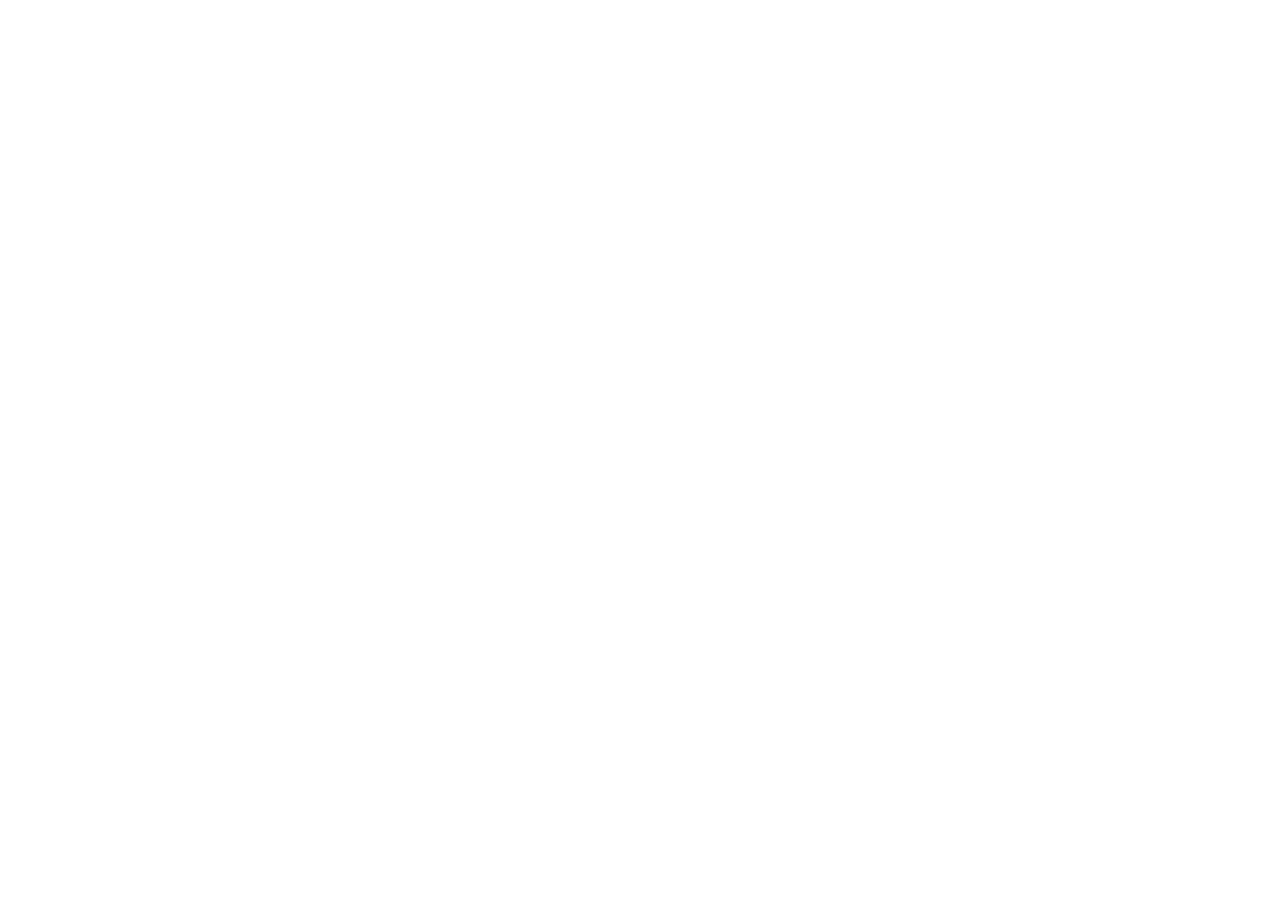
==== PROJET-HTML/index-cadre.html @ 1343f373 "commit projet" ====
<!DOCTYPE html>
<html lang="fr">
    <head>
<meta http-equiv="Content-Type" content="text/html; charset=utf-8" >
    	<meta charset="utf-8" />
        <title>GK Tea : Site des meilleurs thés GK</title>
        
        <link rel="stylesheet" href="style.css" type="text/css" />
        
    </head>
    
    <body>     
    
        <!--[if IE]><div id="fond_ie"><! [endif]-->
        <nav id="menu_top">
        </nav>  
        <div class="cl"></div>
                
        <div class="container">
             
          <header id="header_top">
          </header>
              <section class="content_hp">
                    <header>
                    </header>
                    
                    <!-- IMPORTANT PLACER 3 ELEMENTS DE TYPE "ARTICLE" -->
                    
              </section> <!-- end .content -->
              <div class="cl"></div>
     
              <aside id="news">
             	 <header>
                 </header>
              	<!-- IMPORTANT PLACER 1 LISTE NON ORDONNEE -->
              </aside>
              
              <section id="home_bas">
                    <div id="store_locator">
                    </div>
                    <div id="newsletter">                    	
                    </div>
              </section>
              <div class="cl margin20"></div>
              <footer id="footer_site">
              </footer>
              
          </div>
          <!--[if lte IE 8]></div> <! [endif]-->
    </body>
</html>
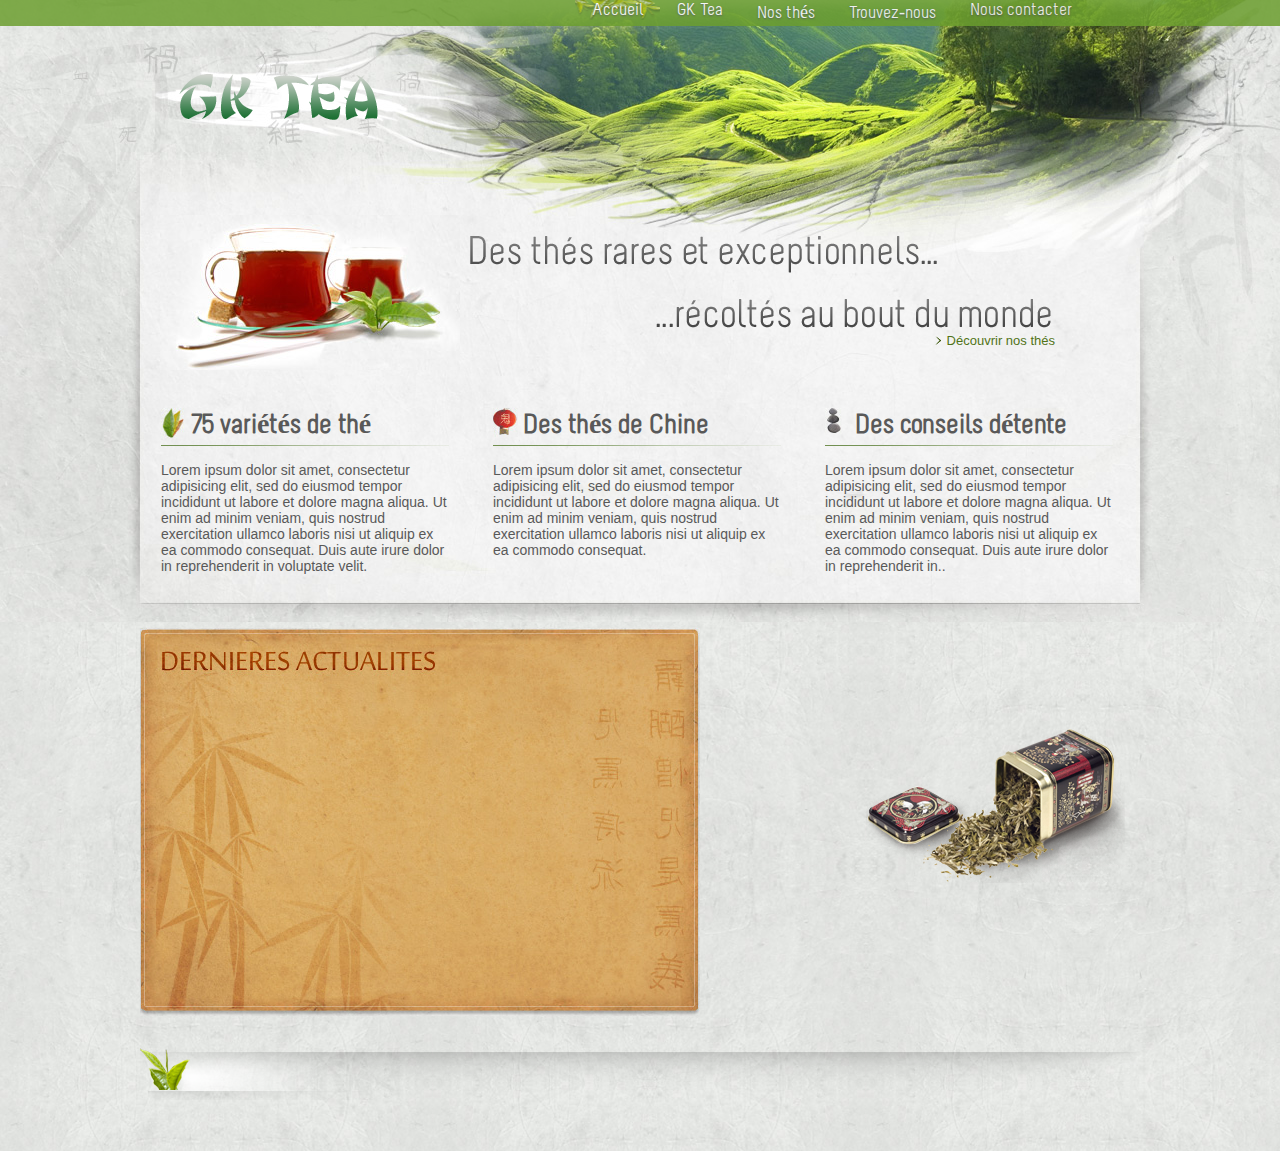
==== commit 632055d9: "modifications mineures" ====
--- a/PROJET-HTML/index-cadre.html
+++ b/PROJET-HTML/index-cadre.html
@@ -13,19 +13,46 @@
     
         <!--[if IE]><div id="fond_ie"><! [endif]-->
         <nav id="menu_top">
+          <ul>
+                    <li><a class="actif" href="#">Accueil</a></li>
+                    <li><a href="#">GK Tea</a></li>
+                    <li><a href="#">Nos thés</a></li>
+                    <li><a href="#">Trouvez-nous</a></li>
+                    <li><a href="#">Nous contacter</a></li>
+          </ul>
         </nav>  
         <div class="cl"></div>
                 
         <div class="container">
              
           <header id="header_top">
+            <a id="logo" href="#">
+              <h1><img src="images/gklogo.png" alt="GK Tea : société spécialisée dans le thé rare de qualité"></h1>
+            </a>
           </header>
               <section class="content_hp">
                     <header>
+                        <figure><img alt="Des thés rares et exceptionnels" src="images/tasse_the.jpg"></figure>
+                        <h2 id="titre_hp"><img alt="Des thés rares et exceptionnels... récoltés au bout du monde" src="images/h2.png"></h2>
+                        <a href="#" id="header_more">Découvrir nos thés</a>
+                        <div class="cl"></div>
                     </header>
                     
                     <!-- IMPORTANT PLACER 3 ELEMENTS DE TYPE "ARTICLE" -->
-                    
+                    <article>
+                         <h2 class="titre1"><span>75 variétés de thé</span></h2>
+                          <p>Lorem ipsum dolor sit amet, consectetur adipisicing elit, sed do eiusmod tempor incididunt ut labore et dolore magna aliqua. Ut enim ad minim veniam, quis nostrud exercitation ullamco laboris nisi ut aliquip ex ea commodo consequat. Duis aute irure dolor in reprehenderit in voluptate velit.</p>
+                    </article>
+
+                    <article>
+                          <h2 class="titre2"><span>Des thés de Chine</span></h2>
+                          <p>Lorem ipsum dolor sit amet, consectetur adipisicing elit, sed do eiusmod tempor incididunt ut labore et dolore magna aliqua. Ut enim ad minim veniam, quis nostrud exercitation ullamco laboris nisi ut aliquip ex ea commodo consequat.</p>
+                    </article>
+
+                    <article>
+                          <h2 class="titre3"><span>Des conseils détente</span></h2>
+                          <p>Lorem ipsum dolor sit amet, consectetur adipisicing elit, sed do eiusmod tempor incididunt ut labore et dolore magna aliqua. Ut enim ad minim veniam, quis nostrud exercitation ullamco laboris nisi ut aliquip ex ea commodo consequat. Duis aute irure dolor in reprehenderit in..</p>
+                    </article>      
               </section> <!-- end .content -->
               <div class="cl"></div>
      
--- a/PROJET-HTML/style.css
+++ b/PROJET-HTML/style.css
@@ -0,0 +1,563 @@
+@font-face {
+  font-family: 'Melbourne';
+  src: url('fonts/Melbourne.eot');
+  src: url('fonts/Melbourne.woff2') format('woff2'),
+       url('fonts/Melbourne.woff') format('woff'),
+       url('fonts/Melbourne.ttf') format('truetype'),
+       url('fonts/Melbourne.svg#Melbourne') format('svg'),
+       url('fonts/Melbourne.eot?#iefix') format('embedded-opentype');
+	font-weight: normal;
+	font-style: normal;
+}
+
+@font-face {
+  font-family: 'Ginko';
+  src: url('fonts/Ginko.woff') format('woff'),
+       url('fonts/Ginko.ttf') format('truetype'),
+       url('fonts/Ginko.svg#Ginko') format('svg');
+  font-weight: normal;
+  font-style: normal;
+}
+
+@font-face {
+  font-family: 'ginko';
+  src: url('fonts/ginko.eot');
+  src: url('fonts/ginko.woff2') format('woff2'),
+       url('fonts/ginko.eot?#iefix') format('embedded-opentype');
+  font-weight: normal;
+  font-style: normal;
+}
+
+body {
+    font-family: Arial, Helvetica, Verdana, sans-serif;
+    font-size: 14px;
+    margin: 0px;
+    padding: 0px;
+    color: rgb(0, 0, 0);
+    background: url("images/bg_header.jpg") center top no-repeat, url("images/bg_body.jpg") repeat;
+    display: block;
+    margin: 8px;
+}
+
+div {
+    display: block;
+}
+
+ul, menu, dir {
+    display: block;
+    list-style-type: none;
+    -webkit-margin-before: 1em;
+    -webkit-margin-after: 1em;
+    -webkit-margin-start: 0px;
+    -webkit-margin-end: 0px;
+    -webkit-padding-start: 40px;
+}
+
+ul, ol {
+    list-style-type: none;
+}
+
+ul, ol, dl, h1, h2, h3, h4, h5 {
+    padding: 0px;
+    margin: 0px;
+    font-weight: normal;
+}
+
+li {
+    display: list-item;
+    text-align: -webkit-match-parent;
+}
+
+a:link {
+    color: rgb(66, 65, 60);
+}
+
+a:visited {
+    color: rgb(43, 42, 37);
+}
+
+a:-webkit-any-link {
+    color: -webkit-link;
+    text-decoration: underline;
+    cursor: auto;
+}
+
+article, aside, footer, header, hgroup, main, nav, section {
+    display: block;
+}
+
+header, section, footer, aside, nav, article, figure {
+    display: block;
+    margin: 0px;
+}
+
+h1 {
+    display: block;
+    font-size: 2em;
+    -webkit-margin-before: 0.67em;
+    -webkit-margin-after: 0.67em;
+    -webkit-margin-start: 0px;
+    -webkit-margin-end: 0px;
+    font-weight: bold;
+}
+
+a img {
+    border-image-source: initial;
+    border-image-slice: initial;
+    border-image-width: initial;
+    border-image-outset: initial;
+    border-image-repeat: initial;
+    border-width: initial;
+    border-style: none;
+    border-color: initial;
+}
+
+figure {
+    display: block;
+    -webkit-margin-before: 1em;
+    -webkit-margin-after: 1em;
+    -webkit-margin-start: 40px;
+    -webkit-margin-end: 40px;
+}
+
+figure {
+    margin-top: 5px;
+}
+
+h2 {
+    font-size: 28px;
+    font-family: Melbourne;
+    padding-bottom: 6px;
+    background: url("images/bg_titre.jpg") left bottom no-repeat;
+    display: block;
+    -webkit-margin-before: 0.83em;
+    -webkit-margin-after: 0.83em;
+    -webkit-margin-start: 0px;
+    -webkit-margin-end: 0px;
+    font-weight: bold;
+}
+
+header #titre_hp img {
+	float: left;
+    margin-top: -10px;
+    margin-left: -35px;
+}
+
+h3 {
+    display: block;
+    font-size: 1.17em;
+    -webkit-margin-before: 1em;
+    -webkit-margin-after: 1em;
+    -webkit-margin-start: 0px;
+    -webkit-margin-end: 0px;
+    font-weight: bold;
+	margin-top:0px;
+}
+
+p {
+    display: block;
+    -webkit-margin-before: 1em;
+    -webkit-margin-after: 1em;
+    -webkit-margin-start: 0px;
+    -webkit-margin-end: 0px;
+}
+
+aside#news {
+    width: 530px;
+    height: 325px;
+    padding: 35px 15px 40px;
+    margin-top: 40px;
+    float: left;
+    background: url("images/bg_news.jpg") left top no-repeat;
+}
+
+aside#news header{
+    height: 10px;
+}
+
+form {
+    margin-bottom: 1em;
+    display: block;
+    margin-top: 0em;
+}
+
+input {
+    -webkit-appearance: textfield;
+    background-color: white;
+    border-image-source: initial;
+    border-image-slice: initial;
+    border-image-width: initial;
+    border-image-outset: initial;
+    border-image-repeat: initial;
+    -webkit-rtl-ordering: logical;
+    -webkit-user-select: text;
+    cursor: auto;
+    padding: 1px;
+    border-width: 2px;
+    border-style: inset;
+    border-color: initial;
+}
+
+input:not([type="image" i]), textarea {
+    box-sizing: border-box;
+}
+
+input:not([type]), input[type="email" i], input[type="number" i], input[type="password" i], input[type="tel" i], input[type="url" i], input[type="text" i] {
+    padding: 1px 0px;
+}
+
+input:not([type="image" i]), textarea {
+    box-sizing: border-box;
+}
+
+input[type="button" i], input[type="submit" i], input[type="reset" i], input[type="file" i]::-webkit-file-upload-button, button {
+    padding: 1px 6px;
+    align-items: flex-start;
+    text-align: center;
+    cursor: default;
+    color: buttontext;
+    border-image-source: initial;
+    border-image-slice: initial;
+    border-image-width: initial;
+    border-image-outset: initial;
+    border-image-repeat: initial;
+    background-color: buttonface;
+    box-sizing: border-box;
+    padding: 2px 6px 3px;
+    border-width: 2px;
+    border-style: outset;
+    border-color: buttonface;
+}
+
+input[type="button" i], input[type="submit" i], input[type="reset" i] {
+    -webkit-appearance: push-button;
+    -webkit-user-select: none;
+    white-space: pre;
+}
+
+input, textarea, keygen, select, button {
+    text-rendering: auto;
+    color: initial;
+    letter-spacing: normal;
+    word-spacing: normal;
+    text-transform: none;
+    text-indent: 0px;
+    text-shadow: none;
+    display: inline-block;
+    text-align: start;
+    margin: 0em 0em 0em 0em;
+    font: 13.3333px Arial;
+}
+
+input, textarea, keygen, select, button, meter, progress {
+    -webkit-writing-mode: horizontal-tb;
+}
+
+input, textarea, keygen, select, button {
+    text-rendering: auto;
+    color: initial;
+    letter-spacing: normal;
+    word-spacing: normal;
+    text-transform: none;
+    text-indent: 0px;
+    text-shadow: none;
+    display: inline-block;
+    text-align: start;
+    margin: 0em 0em 0em 0em;
+    font: 13.3333px Arial;
+}
+
+input, textarea, keygen, select, button, meter, progress {
+    -webkit-writing-mode: horizontal-tb;
+}
+
+element.style {
+    float: left;
+}
+
+a img {
+    border-image-source: initial;
+    border-image-slice: initial;
+    border-image-width: initial;
+    border-image-outset: initial;
+    border-image-repeat: initial;
+    border-width: initial;
+    border-style: none;
+    border-color: initial;
+}
+
+#news article {
+    position: relative;
+    padding-left: 50px;
+}
+#news h2 {
+    visibility: hidden;
+}
+
+#news h3 a {
+    font-size: 15px;
+    font-weight: bold;
+    color: rgb(39, 15, 10);
+    text-decoration: none;
+}
+
+#menu_top {
+    height: 26px;
+    background-color: rgb(107, 158, 46);
+	opacity: 0.85;
+	position: absolute;
+	top: 0px;
+	left: 0px;
+	right: 0px;
+}
+
+#menu_top ul {
+    width: 565px;
+    padding-left: 435px;
+    margin: 0px auto;
+    list-style: none;
+}
+
+#menu_top ul li {
+    float: left;
+}
+
+#menu_top ul a, #menu_top ul a:visited {
+    padding: 2px 17px 0px;
+    display: block;
+    font-family: Melbourne;
+    font-size: 18px;
+    color: rgb(255, 255, 255);
+    text-shadow: rgb(85, 85, 85) 0px 1px 2px;
+    text-decoration: none;
+}
+
+#menu_top ul a.actif, #menu_top ul a:hover, #menu_top ul a:active, #menu_top ul a:focus {
+    background: url("images/menu_hover.png") center top no-repeat;
+}
+
+#header_top {
+    height: 176px;
+    padding-top: 29px;
+}
+
+#news footer {
+    position: absolute;
+    left: 0px;
+    top: 0px;
+    width: 38px;
+    height: 61px;
+    padding: 19px 0px 0px 13px;
+    background: url("images/bg_date.png") left top no-repeat;
+}
+
+#news footer time {
+    font-size: 15px;
+    color: rgb(92, 17, 0);
+    font-family: Ginko;
+}
+
+#mois {
+	font-family: Arial, Helvetica, Verdana, sans-serif;
+}
+
+#news p {
+    font-size: 13px;
+    color: rgb(39, 15, 10);
+	margin-top: 7px;
+}
+
+#news p.lire_suite {
+    padding: 0px;
+	margin-top: 7px;
+}
+
+#news p.lire_suite a {
+    font-size: 13px;
+    font-style: italic;
+    color: rgb(131, 15, 0);
+    text-decoration: none;
+}
+
+#news article {
+    position: relative;
+    padding-left: 50px;
+}
+
+#news h3 a {
+    font-size: 15px;
+    font-weight: bold;
+    color: rgb(39, 15, 10);
+    text-decoration: none;
+}
+
+#home_bas {
+    width: 393px;
+    float: left;
+    color: rgb(65, 65, 65);
+    margin-top: 40px;
+    margin-left: 32px;
+}
+
+#store_locator ul {
+    list-style-image: url("images/puce_feuille.png");
+    padding-left: 28px;
+}
+
+#store_locator ul li {
+    float: left;
+    width: 160px;
+}
+
+#store_locator ul a {
+    text-decoration: none;
+    color: rgb(60, 88, 12);
+}
+
+#newsletter {
+    margin-top: 30px;
+    height: 225px;
+    background: url("images/pot_newsletter.png") right bottom no-repeat;
+}
+
+#newsletter input[type="email"] {
+    width: 225px;
+}
+
+#newsletter input[type="submit"] {
+    width: 103px;
+    color: rgb(255, 235, 193);
+    height: 26px;
+    margin-top: 8px;
+    text-shadow: rgb(128, 42, 21) 0px -1px;
+    border-image-source: initial;
+    border-image-slice: initial;
+    border-image-width: initial;
+    border-image-outset: initial;
+    border-image-repeat: initial;
+    border-width: initial;
+    border-style: none;
+    border-color: initial;
+    background: url("images/bg_btn.jpg") center top no-repeat;
+}
+
+#footer_site {
+    padding: 15px 0px;
+    height: 65px;
+    position: relative;
+    background: url("images/bg_footer.png") center top no-repeat;
+}
+
+#footer_site aside {
+    float: left;
+    padding-left: 56px;
+}
+
+#footer_site p {
+    margin: 3px 0px;
+    float: left;
+    font-size: 13px;
+}
+
+#footer_site aside p + p {
+    margin: -1px 0px 0px 7px;
+}
+
+#footer_site p#copyright {
+    float: right;
+    color: rgb(110, 110, 110);
+    font-size: 12px;
+}
+
+#footer_site p#copyright a {
+    color: rgb(85, 109, 47);
+}
+
+.cl {
+    clear: both;
+}
+
+.container {
+    width: 1000px;
+    margin: 0px auto;
+}
+
+.content_hp {
+    margin-bottom: 20px;
+    color: rgb(89, 89, 89);
+}
+
+.content_hp header {
+    padding: 10px 0px;
+    height: 160px;
+}
+
+.content_hp figure {
+    float: left;
+    margin-left: 20px;
+    margin-top: -8px;
+}
+
+.content_hp h2 {
+    padding: 0px 0px 6px 30px;
+    background: none;
+}
+
+.content_hp a#header_more {
+    float: right;
+    /*margin-right: 94px;*/
+	margin-right: 85px; /* Chrome */
+	margin-top: 5px;
+    padding-left: 12px;
+    font-size: 13px;
+    color: rgb(81, 115, 23);
+    text-decoration: none;
+    background: url("images/puce_header_more.png") left center no-repeat;
+}
+
+.content_hp a#header_more:hover {
+    text-decoration: underline;
+}
+
+.content_hp article {
+    width: 290px;
+    margin: 0px 21px;
+    float: left;
+}
+
+.content_hp article p {
+    margin-top: -7px;
+}
+
+.content_hp h2.titre1 {
+    background: url("images/icone1.jpg") left top no-repeat, url("images/bg_titre.jpg") left bottom no-repeat;
+	margin-top: 15px;
+}
+
+.content_hp p {
+    color: rgb(89, 89, 89);
+    font-size: 14px;
+}
+
+.content_hp h2.titre2 {
+    background: url("images/icone2.jpg") left top no-repeat, url("images/bg_titre.jpg") left bottom no-repeat;
+	margin-top: 15px;
+}
+
+.content_hp h2.titre3 {
+    background: url("images/icone3.jpg") left top no-repeat, url("images/bg_titre.jpg") left bottom no-repeat;
+	margin-top: 15px;
+}
+
+.contenu_article {
+    margin-bottom: 23px;
+}
+
+.contenu_article p {
+    margin: 7px 0px 0px;
+	padding-top: 7px;
+}
+
+.margin20 {
+    margin-bottom: 20px;
+}